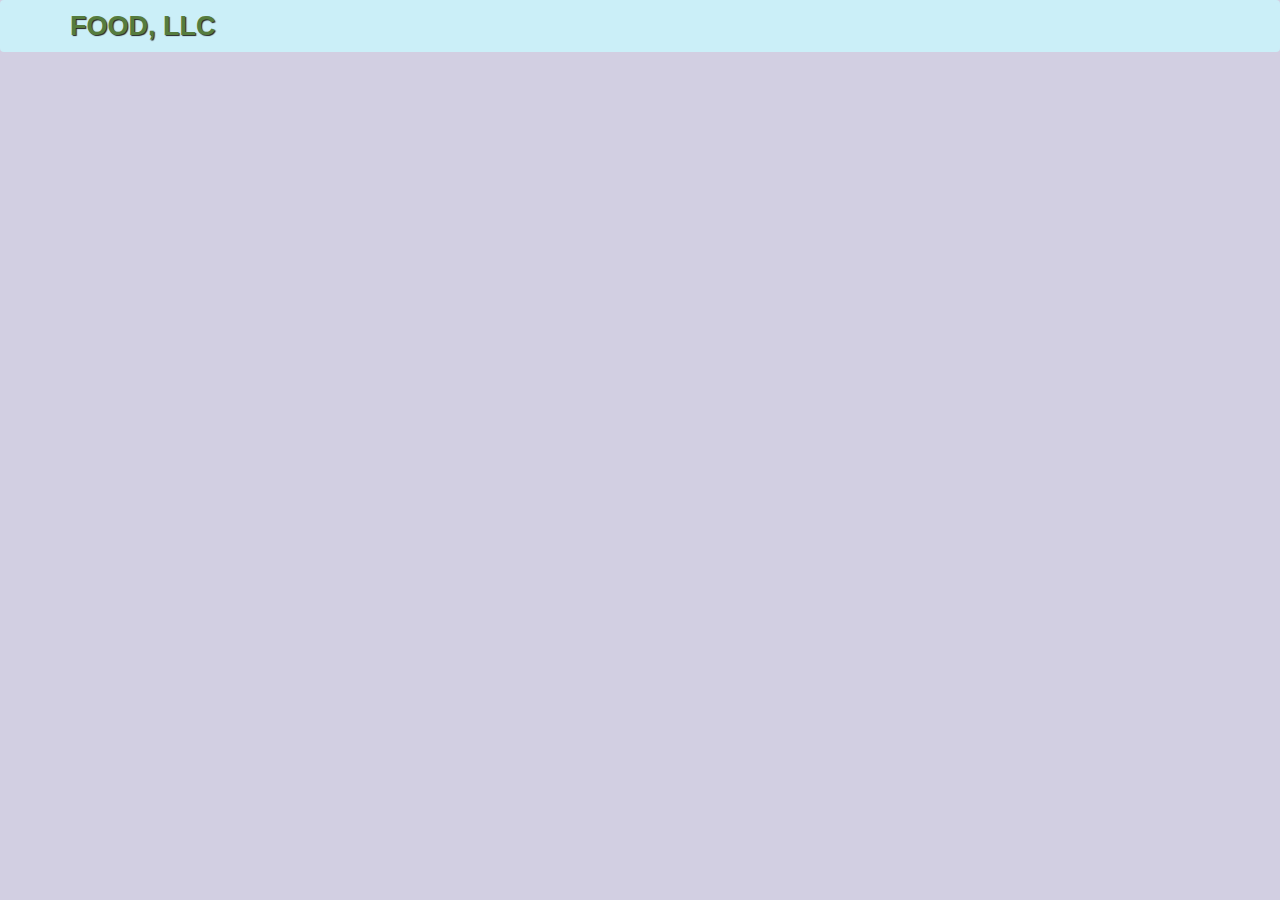
==== module3/index.html @ 47f6c3fd "upload module3" ====
<!DOCTYPE html>
<html lang="en">
  <head>
    <meta charset="utf-8">
    <meta http-equiv="X-UA-Compatible" content="IE=edge">
    <meta name="viewport" content="width=device-width, initial-scale=1">
    <!-- The above 3 meta tags *must* come first in the head; any other head content must come *after* these tags -->
    <title>Bootstrap 101 Template</title>

    <!-- Bootstrap -->
    <link rel="stylesheet" href="css/bootstrap.min.css">
    <link rel="stylesheet" href="css/style.css">
  </head>
  <body>
    <header>
      <nav id="header-nav" class="navbar navbar-defaut">
        <div class="container">
          <div class="navbar-header">
            <a href="#" class="navbar-brand"><h1>Food, LLC</h1></a>
            <button type="button" class="navbar-toggle collapsed" data-toggle="collapse" data-target="#collapsable-nav" aria-expanded="false">
            <span class="sr-only">Toggle navigation</span>
            <span class="icon-bar"></span>
            <span class="icon-bar"></span>
            <span class="icon-bar"></span>
          </button>
          </div> 

          <div id="collapsable-nav" class="collapse navbar-collapse">
            <ul class="nav navbar-nav navbar-right visible-xs">
              <li>
                Sushi
              </li>
              <li>
                Beef
              </li>
              <li>
                  Chicken
              </li>
            </ul>
          </div>

            
          </div>
        </div>
      </nav><!-- END NAVBAR-->
      
    </header><!-- END HEADER-->




    <!-- jQuery (necessary for Bootstrap's JavaScript plugins) -->
    <script src="js/jquery-2.1.4.min"></script>
    <script src="js/bootstrap.min.js"></script>
    <script src="js/script.js"></script>
  </body>
</html>
---- module3/css/style.css ----
body {
	background-color: #D2CFE2;
	font-size: 16px;
  color: #fff;
}
#header-nav {
	background-color: #CBEFF8;
}

.navbar-brand h1 {
	color: #557c3e;
	font-size: 1.5em;
	text-transform: uppercase;
	font-weight: bold;
	text-shadow: 1px 1px 1px #222;
	margin-top: 0;
	margin-bottom: 0;
	line-height: .75;
}

.navbar-header button.navbar-toggle, .navbar-header .icon-bar {
  border: 1px solid #61122f;
}

.navbar-header button.navbar-toggle {
  clear: both;
  margin-top: -30px;
}

#collapsable-nav li {
	color: red;
}

#nav-list {
  margin-top: 10px;
}
#nav-list a {
  color: #951C49;
  text-align: center;
}
#nav-list a:hover {
  background: #E7E7E7;
}
#nav-list a span {
  font-size: 1.8em;
}
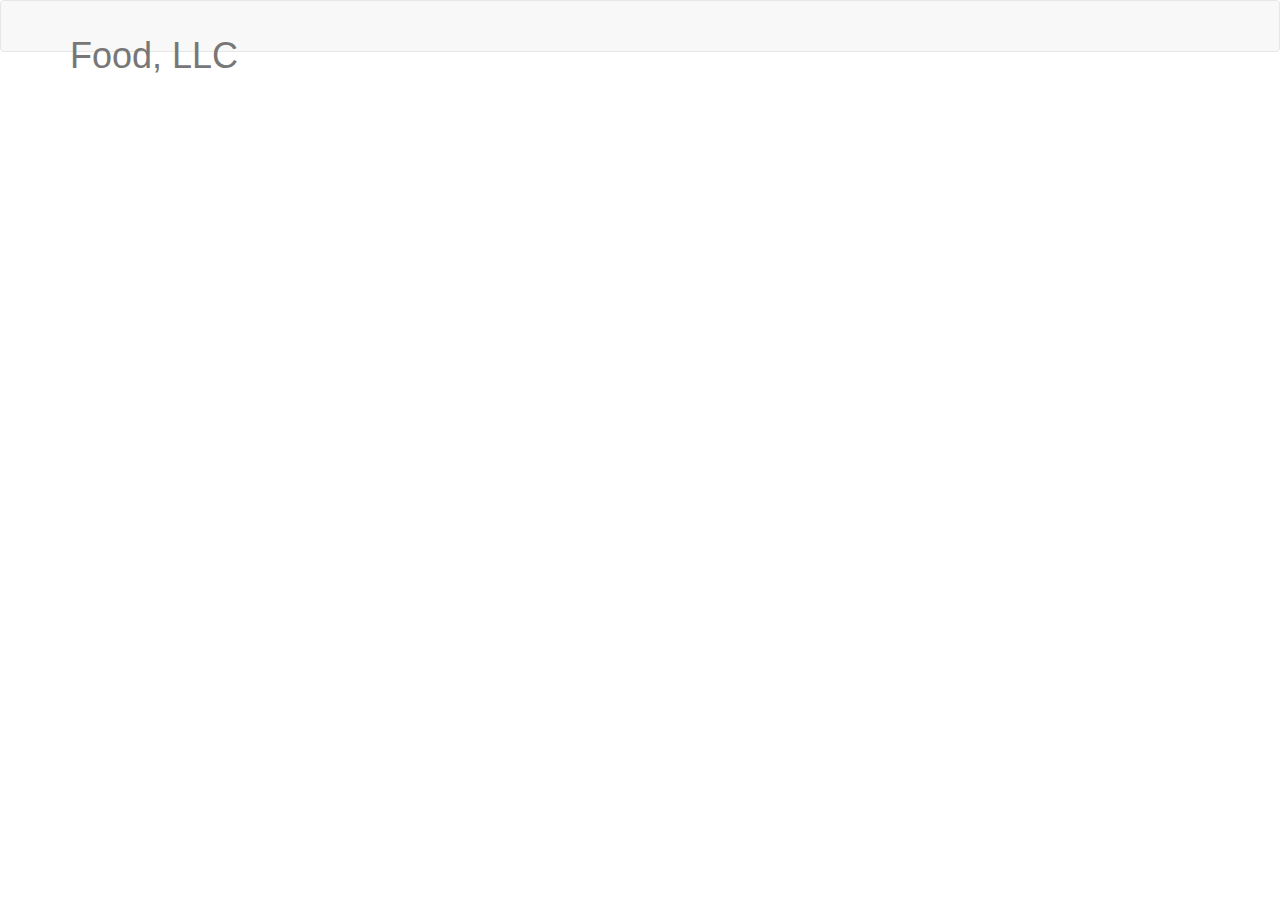
==== commit 0b3bc0ac: "check" ====
--- a/module3/index.html
+++ b/module3/index.html
@@ -1,57 +1,50 @@
-<!DOCTYPE html>
+<!doctype html>
 <html lang="en">
   <head>
     <meta charset="utf-8">
     <meta http-equiv="X-UA-Compatible" content="IE=edge">
     <meta name="viewport" content="width=device-width, initial-scale=1">
-    <!-- The above 3 meta tags *must* come first in the head; any other head content must come *after* these tags -->
-    <title>Bootstrap 101 Template</title>
-
-    <!-- Bootstrap -->
+    <title>David Chu's China Bistro</title>
     <link rel="stylesheet" href="css/bootstrap.min.css">
-    <link rel="stylesheet" href="css/style.css">
+    <link rel="stylesheet" href="css/styles.css">
   </head>
-  <body>
-    <header>
-      <nav id="header-nav" class="navbar navbar-defaut">
-        <div class="container">
-          <div class="navbar-header">
-            <a href="#" class="navbar-brand"><h1>Food, LLC</h1></a>
-            <button type="button" class="navbar-toggle collapsed" data-toggle="collapse" data-target="#collapsable-nav" aria-expanded="false">
+<body>
+  <header>
+    <nav id="header-nav" class="navbar navbar-default">
+      <div class="container">
+        <div class="navbar-header">
+          <a class="navbar-brand" href="#"><h1>Food, LLC</h1></a>
+          <button type="button" class="navbar-toggle collapsed" data-toggle="collapse" data-target="#collapsable-nav" aria-expanded="false">
             <span class="sr-only">Toggle navigation</span>
             <span class="icon-bar"></span>
             <span class="icon-bar"></span>
             <span class="icon-bar"></span>
           </button>
-          </div> 
+        </div>
 
-          <div id="collapsable-nav" class="collapse navbar-collapse">
-            <ul class="nav navbar-nav navbar-right visible-xs">
-              <li>
-                Sushi
-              </li>
-              <li>
-                Beef
-              </li>
-              <li>
-                  Chicken
-              </li>
-            </ul>
-          </div>
+        <div id="collapsable-nav" class="collapse navbar-collapse">
+           <ul id="nav-list" class="nav navbar-nav navbar-right visible-xs">
+            <li>
+              sushi
+            </li>
+            <li>
+              beef
+            </li>
+            <li>
+              chicken
+            </li>
+            
+          </ul><!-- #nav-list -->
+        </div><!-- .collapse .navbar-collapse -->
+      </div><!-- .container -->
+    </nav><!-- #header-nav -->
+  </header>
 
-            
-          </div>
-        </div>
-      </nav><!-- END NAVBAR-->
-      
-    </header><!-- END HEADER-->
+  
 
-
-
-
-    <!-- jQuery (necessary for Bootstrap's JavaScript plugins) -->
-    <script src="js/jquery-2.1.4.min"></script>
-    <script src="js/bootstrap.min.js"></script>
+  <!-- jQuery (Bootstrap JS plugins depend on it) -->
+  <script src="js/jquery-2.1.4.min.js"></script>
+   <script src="js/bootstrap.min.js"></script>
     <script src="js/script.js"></script>
-  </body>
-</html>+</body>
+</html>
